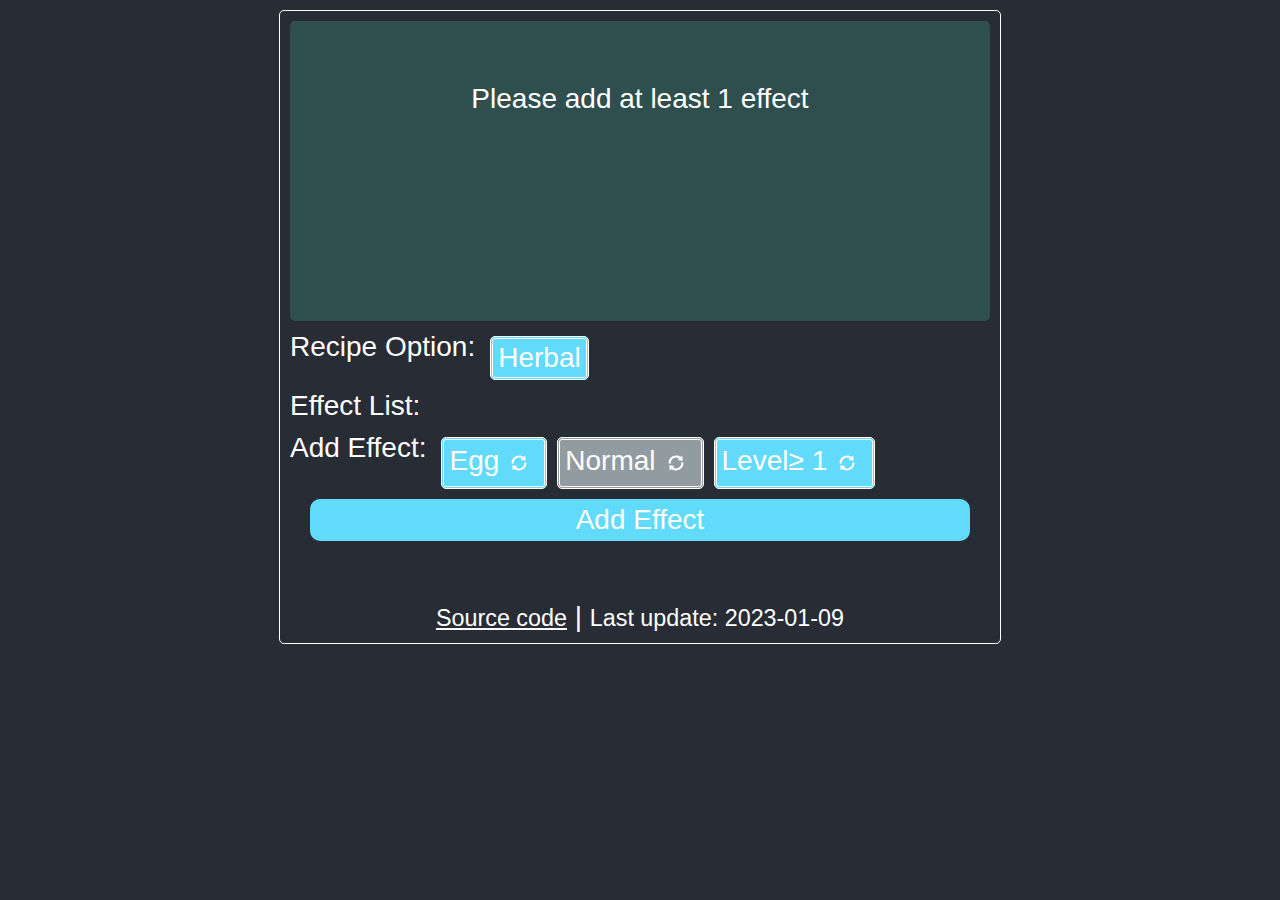
==== pkm-sandwich-finder/index.html @ aa767965 "Add more recipes" ====
<!doctype html><html lang="en"><head><meta charset="utf-8"/><link rel="icon" href="/pkm-sandwich-finder/favicon.ico"/><meta name="viewport" content="width=device-width,initial-scale=1"/><meta name="theme-color" content="#000000"/><meta name="description" content="Web site created using create-react-app"/><link rel="apple-touch-icon" href="/pkm-sandwich-finder/logo192.png"/><link rel="manifest" href="/pkm-sandwich-finder/manifest.json"/><title>Pokemon SV Sandwich Finder</title><script defer="defer" src="/pkm-sandwich-finder/static/js/main.92a818ba.js"></script><link href="/pkm-sandwich-finder/static/css/main.33022fee.css" rel="stylesheet"></head><body><noscript>You need to enable JavaScript to run this app.</noscript><div id="root"></div></body></html>
---- pkm-sandwich-finder/static/css/main.33022fee.css ----
body{-webkit-font-smoothing:antialiased;-moz-osx-font-smoothing:grayscale;font-family:-apple-system,BlinkMacSystemFont,Segoe UI,Roboto,Oxygen,Ubuntu,Cantarell,Fira Sans,Droid Sans,Helvetica Neue,sans-serif;margin:0}code{font-family:source-code-pro,Menlo,Monaco,Consolas,Courier New,monospace}.App{text-align:center}.App-logo{height:40vmin;pointer-events:none}@media (prefers-reduced-motion:no-preference){.App-logo{-webkit-animation:App-logo-spin 20s linear infinite;animation:App-logo-spin 20s linear infinite}}.App-header{align-items:center;background-color:#282c34;color:#fff;display:flex;flex-direction:column;font-size:calc(10px + 2vmin);height:90%;min-height:100vh}.App-link{color:#61dafb}@-webkit-keyframes App-logo-spin{0%{-webkit-transform:rotate(0deg);transform:rotate(0deg)}to{-webkit-transform:rotate(1turn);transform:rotate(1turn)}}@keyframes App-logo-spin{0%{-webkit-transform:rotate(0deg);transform:rotate(0deg)}to{-webkit-transform:rotate(1turn);transform:rotate(1turn)}}.alert_msg{border:1px solid transparent;border-radius:.25rem;cursor:pointer;left:50%;margin-bottom:1rem;padding:5px;position:absolute;-webkit-transform:translate(-50%,10px);transform:translate(-50%,10px);width:95%}.error{background-color:#f8d7da;border-color:#f5c2c7;color:#842029}.closebtn{color:#f08080;cursor:pointer;float:right;font-size:22px;font-weight:700;line-height:20px;margin-left:15px;transition:.3s}#app-interface{border:1px solid;border-radius:5px;margin:10px;max-width:700px;min-height:600px;padding:10px;width:90%}#footer{margin-top:20px;text-align:center;width:100%}#footer,a{color:#fff}#recipe_list{background-color:#2f4f4f;border-radius:5px;flex-direction:column;height:300px;margin-top:0;overflow-y:scroll;width:100%}#recipe_list p{align-items:center;display:flex;height:100px;justify-content:center}#filter_container{margin-top:10px;min-height:250px;position:relative;width:100%}.row_container{display:flex;margin-top:10px}.column_container{border:2px dashed #fff;border-radius:10px;padding:5px}.popup_container{background-color:#000;border:1px solid;border-radius:5px;display:flex;margin:0 0 auto;min-height:30%;padding:10px;position:absolute;-webkit-transform:translateY(-100%);transform:translateY(-100%);transition:all .2s ease-in-out;width:95%}.react-icons{margin:10px;vertical-align:middle}.clickable_box{border:3px double #fff;border-radius:5px;border-width:1px dash;cursor:pointer;display:inline-block;margin:5px 5px auto;padding:3px 5px;text-align:center;vertical-align:middle}.active_box{background-color:#61dafb}.box_closebtn{color:#fff;cursor:pointer;margin-left:10px}.hide{display:none}.bg_normal{background-color:#929ba0}.bg_fire{background-color:#e0955e}.bg_water{background-color:#6493cb}.bg_grass{background-color:#83c46d}.bg_electric{background-color:#ebdb5b}.bg_ice{background-color:#91dabf}.bg_fighting{background-color:#b53b66}.bg_poison{background-color:#9960bf}.bg_ground{background-color:#c2774d}.bg_flying{background-color:#95a6d5}.bg_psychic{background-color:#d46e79}.bg_bug{background-color:#9fce50}.bg_rock{background-color:#c2b994}.bg_ghost{background-color:#5766a7}.bg_dragon{background-color:#356eb6}.bg_dark{background-color:#595163}.bg_steel{background-color:#67929d}.bg_fairy{background-color:#da83df}#recipe_option{display:flex;width:100%}.filter_title{margin-right:10px;white-space:nowrap}.lvl_choice_container{border:2px dashed #fff;border-radius:10px;height:-webkit-fit-content;height:-moz-fit-content;height:fit-content;margin-left:10px;overflow:auto;padding:5px;white-space:nowrap;width:100%}.level_box{border:3px double #fff;border-radius:5px;border-width:1px dash;cursor:pointer;display:inline-block;margin:0 10px auto;min-width:50px;width:20%}.add_effect_button{background-color:#61dafb;border-radius:10px;cursor:pointer;margin:10px 20px;padding:5px 50px;text-align:center}.info{background-color:#cff4fc;border-color:#b6effb;color:#055160}.recipe-box{background-color:#019afc;border-color:#fff;border-radius:5px;border-width:3px;margin:5px auto;margin:5px auto 0;min-height:50px;width:95%}.recipe_info{padding:10px}.ingre_container{border:2px dashed #fff;border-radius:10px;margin-left:10px;padding:5px;text-align:left;width:100%}.ingredient_box{border:1px solid #fff;border-radius:5px;display:inline-block;margin:3px 5px auto;min-width:50px;padding:5px}
/*# sourceMappingURL=main.33022fee.css.map*/
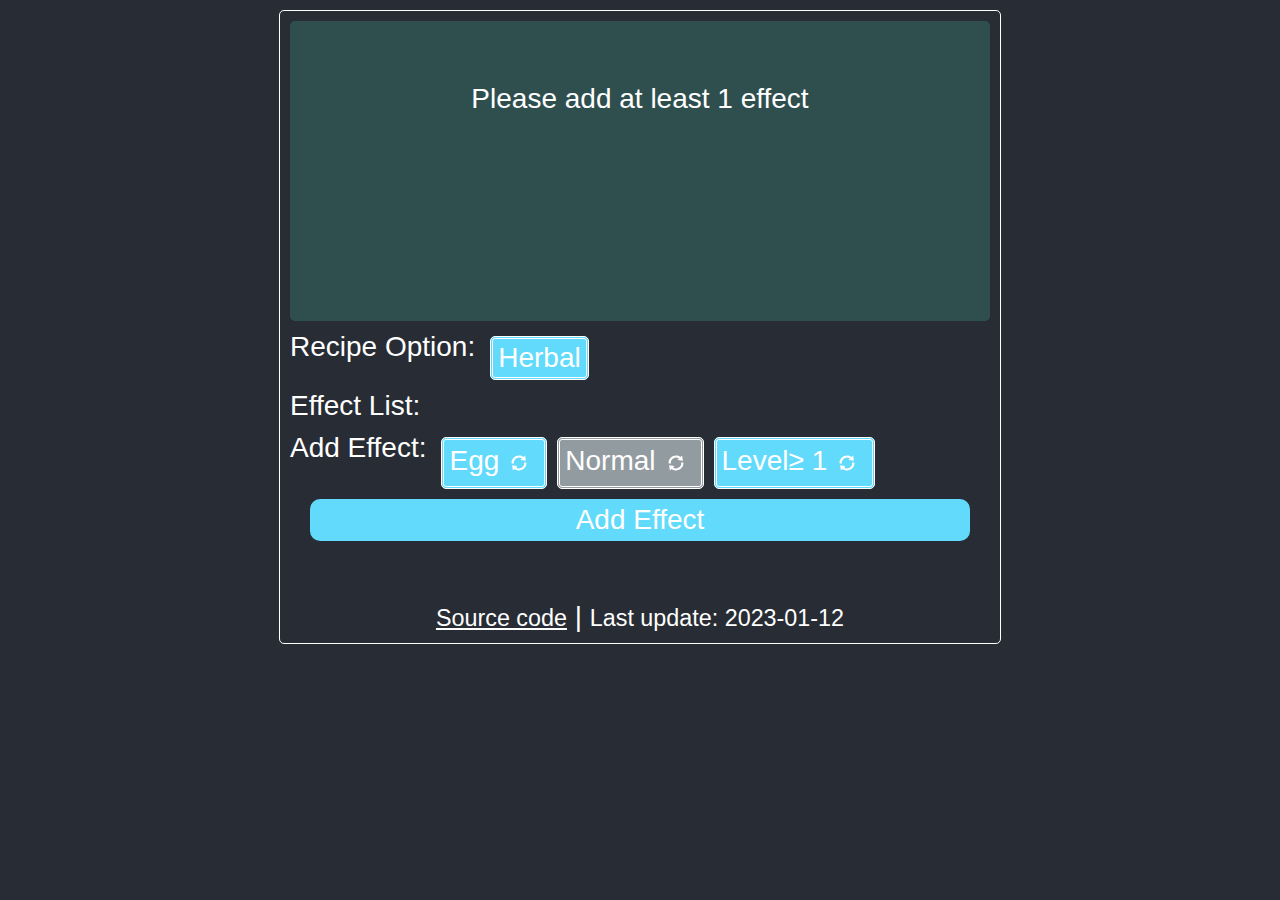
==== commit 3e959016: "Update the date" ====
--- a/pkm-sandwich-finder/index.html
+++ b/pkm-sandwich-finder/index.html
@@ -1 +1 @@
-<!doctype html><html lang="en"><head><meta charset="utf-8"/><link rel="icon" href="/pkm-sandwich-finder/favicon.ico"/><meta name="viewport" content="width=device-width,initial-scale=1"/><meta name="theme-color" content="#000000"/><meta name="description" content="Web site created using create-react-app"/><link rel="apple-touch-icon" href="/pkm-sandwich-finder/logo192.png"/><link rel="manifest" href="/pkm-sandwich-finder/manifest.json"/><title>Pokemon SV Sandwich Finder</title><script defer="defer" src="/pkm-sandwich-finder/static/js/main.92a818ba.js"></script><link href="/pkm-sandwich-finder/static/css/main.33022fee.css" rel="stylesheet"></head><body><noscript>You need to enable JavaScript to run this app.</noscript><div id="root"></div></body></html>+<!doctype html><html lang="en"><head><meta charset="utf-8"/><link rel="icon" href="/pkm-sandwich-finder/favicon.ico"/><meta name="viewport" content="width=device-width,initial-scale=1"/><meta name="theme-color" content="#000000"/><meta name="description" content="Web site created using create-react-app"/><link rel="apple-touch-icon" href="/pkm-sandwich-finder/logo192.png"/><link rel="manifest" href="/pkm-sandwich-finder/manifest.json"/><title>Pokemon SV Sandwich Finder</title><script defer="defer" src="/pkm-sandwich-finder/static/js/main.b994be73.js"></script><link href="/pkm-sandwich-finder/static/css/main.33022fee.css" rel="stylesheet"></head><body><noscript>You need to enable JavaScript to run this app.</noscript><div id="root"></div></body></html>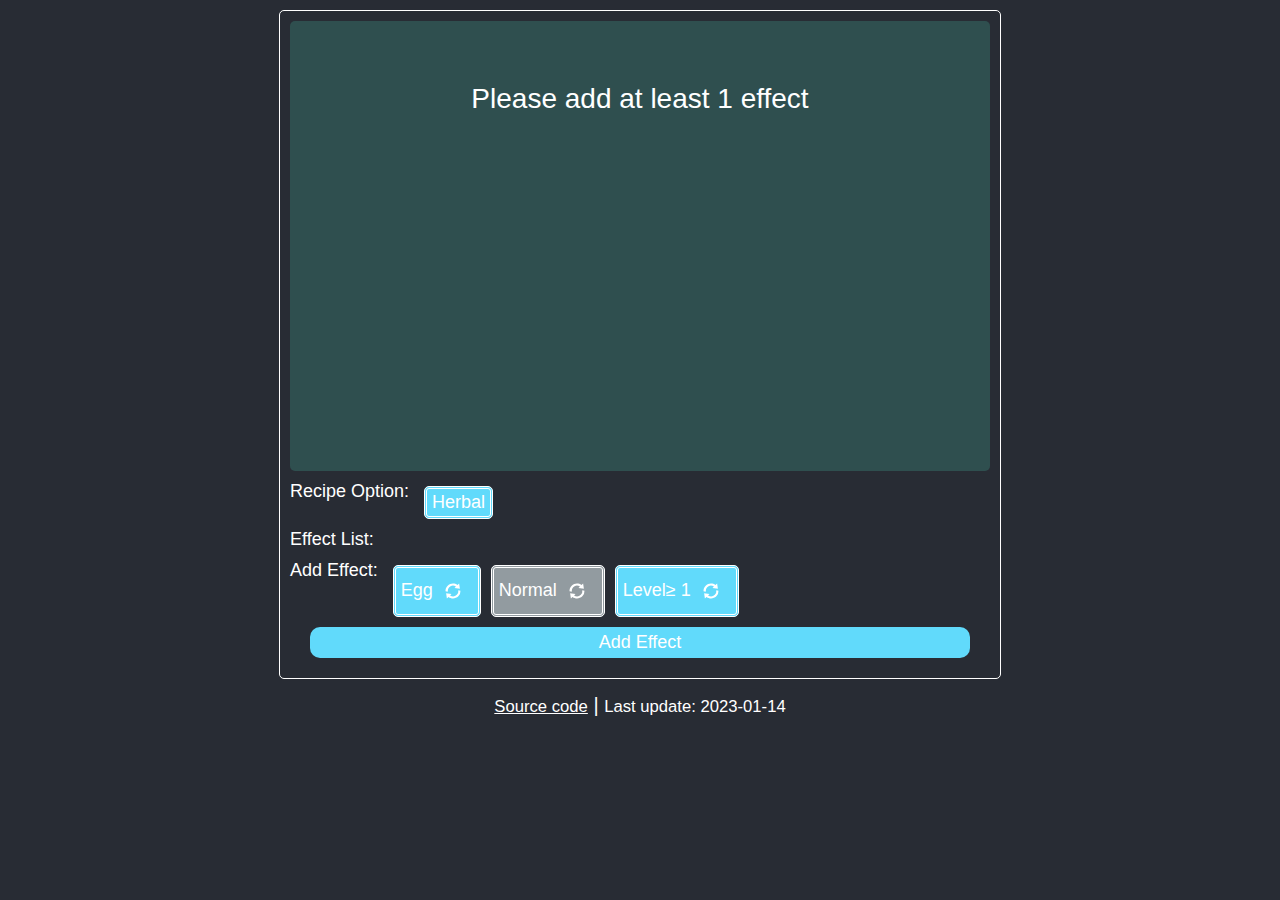
==== commit 1f02aa4a: "Update CSS and add teensy & humungo lv3 recipes" ====
--- a/pkm-sandwich-finder/index.html
+++ b/pkm-sandwich-finder/index.html
@@ -1 +1 @@
-<!doctype html><html lang="en"><head><meta charset="utf-8"/><link rel="icon" href="/pkm-sandwich-finder/favicon.ico"/><meta name="viewport" content="width=device-width,initial-scale=1"/><meta name="theme-color" content="#000000"/><meta name="description" content="Web site created using create-react-app"/><link rel="apple-touch-icon" href="/pkm-sandwich-finder/logo192.png"/><link rel="manifest" href="/pkm-sandwich-finder/manifest.json"/><title>Pokemon SV Sandwich Finder</title><script defer="defer" src="/pkm-sandwich-finder/static/js/main.b994be73.js"></script><link href="/pkm-sandwich-finder/static/css/main.33022fee.css" rel="stylesheet"></head><body><noscript>You need to enable JavaScript to run this app.</noscript><div id="root"></div></body></html>+<!doctype html><html lang="en"><head><meta charset="utf-8"/><link rel="icon" href="/pkm-sandwich-finder/favicon.ico"/><meta name="viewport" content="width=device-width,initial-scale=1"/><meta name="theme-color" content="#000000"/><meta name="description" content="Web site created using create-react-app"/><link rel="apple-touch-icon" href="/pkm-sandwich-finder/logo192.png"/><link rel="manifest" href="/pkm-sandwich-finder/manifest.json"/><title>Pokemon SV Sandwich Finder</title><script defer="defer" src="/pkm-sandwich-finder/static/js/main.c4096dae.js"></script><link href="/pkm-sandwich-finder/static/css/main.6a221329.css" rel="stylesheet"></head><body><noscript>You need to enable JavaScript to run this app.</noscript><div id="root"></div></body></html>--- a/pkm-sandwich-finder/static/css/main.6a221329.css
+++ b/pkm-sandwich-finder/static/css/main.6a221329.css
@@ -0,0 +1,2 @@
+body{-webkit-font-smoothing:antialiased;-moz-osx-font-smoothing:grayscale;background-color:#282c34;font-family:-apple-system,BlinkMacSystemFont,Segoe UI,Roboto,Oxygen,Ubuntu,Cantarell,Fira Sans,Droid Sans,Helvetica Neue,sans-serif;margin:0}code{font-family:source-code-pro,Menlo,Monaco,Consolas,Courier New,monospace}.App{text-align:center}.App-header{align-items:center;color:#fff;display:flex;flex-direction:column;font-size:calc(10px + 2vmin);height:100vh;height:90%}@media screen{.App-header{height:-webkit-fill-available}}.App-link{color:#61dafb}@-webkit-keyframes App-logo-spin{0%{-webkit-transform:rotate(0deg);transform:rotate(0deg)}to{-webkit-transform:rotate(1turn);transform:rotate(1turn)}}@keyframes App-logo-spin{0%{-webkit-transform:rotate(0deg);transform:rotate(0deg)}to{-webkit-transform:rotate(1turn);transform:rotate(1turn)}}.alert_msg{border:1px solid transparent;border-radius:.25rem;cursor:pointer;left:50%;margin-bottom:1rem;padding:5px;position:absolute;-webkit-transform:translate(-50%,10px);transform:translate(-50%,10px);width:95%}.error{background-color:#f8d7da;border-color:#f5c2c7;color:#842029}.closebtn{color:#f08080;cursor:pointer;float:right;font-size:22px;font-weight:700;line-height:20px;margin-left:15px;transition:.3s}#app-interface{border:1px solid;border-radius:5px;margin:10px;max-width:700px;padding:10px;width:90%}#footer{font-size:20px;height:20px;margin-bottom:20px;margin-top:5px;text-align:center;width:100%}#footer,a{color:#fff}#recipe_list{background-color:#2f4f4f;border-radius:5px;flex-direction:column;height:450px;margin-top:0;overflow-y:auto;width:100%}#recipe_list p{align-items:center;display:flex;height:100px;justify-content:center}#filter_container{font-size:large;margin-top:10px;position:relative;width:100%}.row_container{display:flex;margin-top:10px}.column_container{border:2px dashed #fff;border-radius:10px;padding:5px}.popup_container{background-color:#000;border:1px solid;border-radius:5px;display:flex;margin:0 0 auto;min-height:30%;padding:10px;position:absolute;-webkit-transform:translateY(-100%);transform:translateY(-100%);transition:all .2s ease-in-out;width:95%}.react-icons{margin:10px;vertical-align:middle}.clickable_box{border:3px double #fff;border-radius:5px;border-width:1px dash;cursor:pointer;display:inline-block;margin:5px 5px auto;padding:3px 5px;text-align:center;vertical-align:middle}.active_box{background-color:#61dafb}.box_closebtn{color:#fff;cursor:pointer;margin-left:10px}.hide{display:none}.bg_normal{background-color:#929ba0}.bg_fire{background-color:#e0955e}.bg_water{background-color:#6493cb}.bg_grass{background-color:#83c46d}.bg_electric{background-color:#ebdb5b}.bg_ice{background-color:#91dabf}.bg_fighting{background-color:#b53b66}.bg_poison{background-color:#9960bf}.bg_ground{background-color:#c2774d}.bg_flying{background-color:#95a6d5}.bg_psychic{background-color:#d46e79}.bg_bug{background-color:#9fce50}.bg_rock{background-color:#c2b994}.bg_ghost{background-color:#5766a7}.bg_dragon{background-color:#356eb6}.bg_dark{background-color:#595163}.bg_steel{background-color:#67929d}.bg_fairy{background-color:#da83df}#recipe_option{display:flex;width:100%}.filter_title{margin-right:10px;white-space:nowrap}.lvl_choice_container{border:2px dashed #fff;border-radius:10px;height:-webkit-fit-content;height:-moz-fit-content;height:fit-content;margin-left:10px;overflow:auto;padding:5px;white-space:nowrap;width:100%}.level_box{border:3px double #fff;border-radius:5px;border-width:1px dash;cursor:pointer;display:inline-block;margin:0 10px auto;min-width:50px;width:20%}.add_effect_button{background-color:#61dafb;border-radius:10px;cursor:pointer;margin:10px 20px;padding:5px 50px;text-align:center}.info{background-color:#cff4fc;border-color:#b6effb;color:#055160}.recipe-box{background-color:#019afc;border-color:#fff;border-radius:5px;border-width:3px;margin:5px auto;margin:5px auto 0;min-height:50px;width:95%}.recipe_info{padding:10px}.ingre_container{border:2px dashed #fff;border-radius:10px;margin-left:10px;padding:5px;text-align:left;width:100%}.ingredient_box{border:1px solid #fff;border-radius:5px;display:inline-block;margin:3px 5px auto;min-width:50px;padding:5px}
+/*# sourceMappingURL=main.6a221329.css.map*/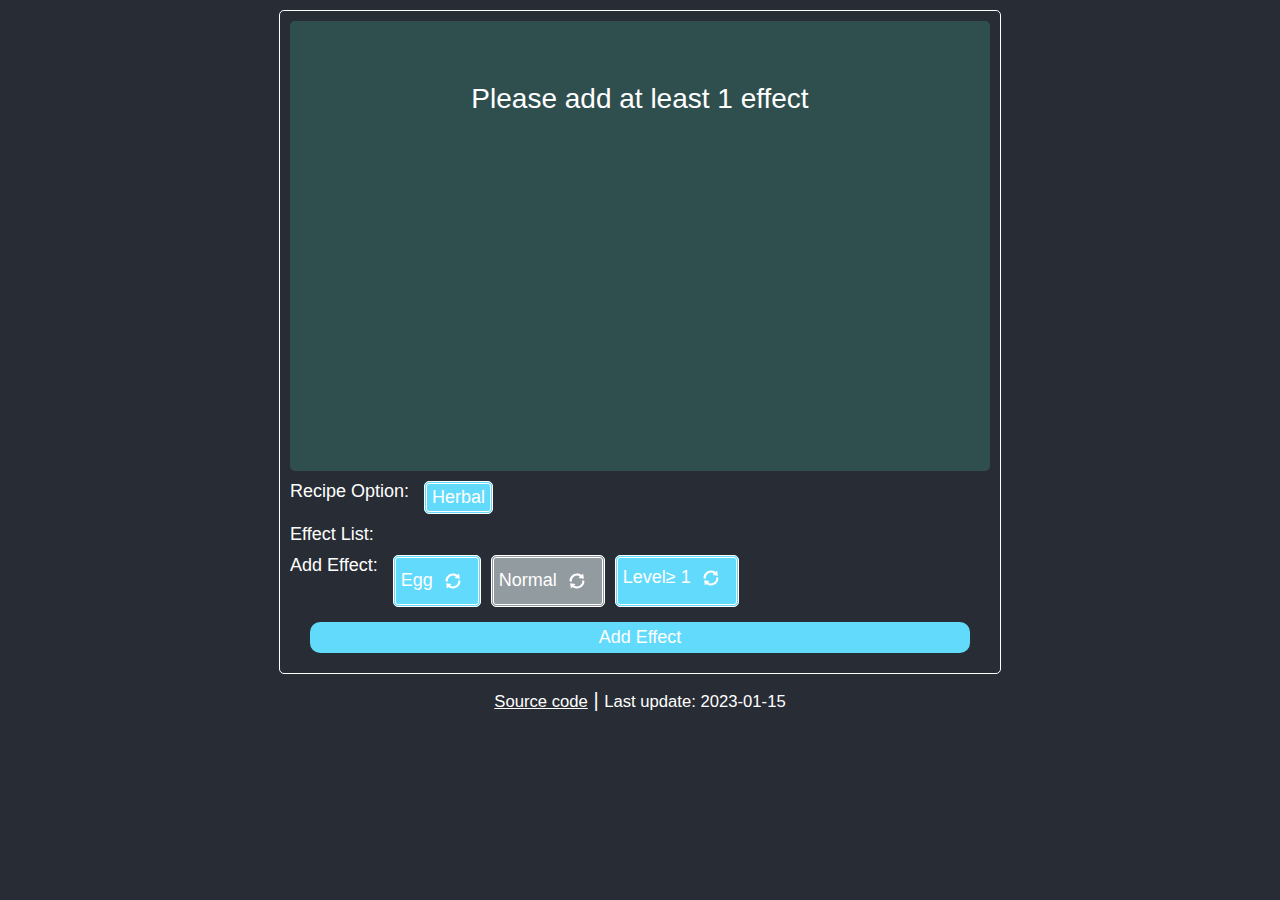
==== commit 935d0504: "Update CSS and add catching lv3 recipes" ====
--- a/pkm-sandwich-finder/index.html
+++ b/pkm-sandwich-finder/index.html
@@ -1 +1 @@
-<!doctype html><html lang="en"><head><meta charset="utf-8"/><link rel="icon" href="/pkm-sandwich-finder/favicon.ico"/><meta name="viewport" content="width=device-width,initial-scale=1"/><meta name="theme-color" content="#000000"/><meta name="description" content="Web site created using create-react-app"/><link rel="apple-touch-icon" href="/pkm-sandwich-finder/logo192.png"/><link rel="manifest" href="/pkm-sandwich-finder/manifest.json"/><title>Pokemon SV Sandwich Finder</title><script defer="defer" src="/pkm-sandwich-finder/static/js/main.c4096dae.js"></script><link href="/pkm-sandwich-finder/static/css/main.6a221329.css" rel="stylesheet"></head><body><noscript>You need to enable JavaScript to run this app.</noscript><div id="root"></div></body></html>+<!doctype html><html lang="en"><head><meta charset="utf-8"/><link rel="icon" href="/pkm-sandwich-finder/favicon.ico"/><meta name="viewport" content="width=device-width,initial-scale=1"/><meta name="theme-color" content="#000000"/><meta name="description" content="Web site created using create-react-app"/><link rel="apple-touch-icon" href="/pkm-sandwich-finder/logo192.png"/><link rel="manifest" href="/pkm-sandwich-finder/manifest.json"/><title>Pokemon SV Sandwich Finder</title><script defer="defer" src="/pkm-sandwich-finder/static/js/main.14df0044.js"></script><link href="/pkm-sandwich-finder/static/css/main.d2211478.css" rel="stylesheet"></head><body><noscript>You need to enable JavaScript to run this app.</noscript><div id="root"></div></body></html>--- a/pkm-sandwich-finder/static/css/main.d2211478.css
+++ b/pkm-sandwich-finder/static/css/main.d2211478.css
@@ -0,0 +1,2 @@
+body{-webkit-font-smoothing:antialiased;-moz-osx-font-smoothing:grayscale;background-color:#282c34;font-family:-apple-system,BlinkMacSystemFont,Segoe UI,Roboto,Oxygen,Ubuntu,Cantarell,Fira Sans,Droid Sans,Helvetica Neue,sans-serif;margin:0}code{font-family:source-code-pro,Menlo,Monaco,Consolas,Courier New,monospace}.App{text-align:center}.App-header{align-items:center;color:#fff;display:flex;flex-direction:column;font-size:calc(10px + 2vmin);height:100vh;height:90%}@media screen{.App-header{height:-webkit-fill-available}}.App-link{color:#61dafb}@-webkit-keyframes App-logo-spin{0%{-webkit-transform:rotate(0deg);transform:rotate(0deg)}to{-webkit-transform:rotate(1turn);transform:rotate(1turn)}}@keyframes App-logo-spin{0%{-webkit-transform:rotate(0deg);transform:rotate(0deg)}to{-webkit-transform:rotate(1turn);transform:rotate(1turn)}}.alert_msg{border:1px solid transparent;border-radius:.25rem;cursor:pointer;left:50%;margin-bottom:1rem;padding:5px;position:absolute;-webkit-transform:translate(-50%,10px);transform:translate(-50%,10px);width:95%}.error{background-color:#f8d7da;border-color:#f5c2c7;color:#842029}.closebtn{color:#f08080;cursor:pointer;float:right;font-size:22px;font-weight:700;line-height:20px;margin-left:15px;transition:.3s}#app-interface{border:1px solid;border-radius:5px;margin:10px;max-width:700px;padding:10px;width:90%}#footer{font-size:20px;height:20px;margin-bottom:20px;margin-top:5px;text-align:center;width:100%}#footer,a{color:#fff}#recipe_list{background-color:#2f4f4f;border-radius:5px;flex-direction:column;height:450px;margin-top:0;overflow-y:auto;width:100%}#recipe_list p{align-items:center;display:flex;height:100px;justify-content:center}#filter_container{font-size:large;margin-top:10px;position:relative;width:100%}.row_container{display:flex;margin-top:10px}.column_container{border:2px dashed #fff;border-radius:10px;padding:5px}.popup_container{background-color:#000;border:1px solid;border-radius:5px;display:flex;margin:0 0 auto;min-height:30%;padding:10px;position:absolute;-webkit-transform:translateY(-100%);transform:translateY(-100%);transition:all .2s ease-in-out;width:95%}.react-icons{margin:10px;vertical-align:middle}.clickable_box{border:3px double #fff;border-radius:5px;border-width:1px dash;cursor:pointer;display:inline-block;margin:5px 5px auto;padding:3px 5px;text-align:center;vertical-align:middle}.active_box{background-color:#61dafb}.box_closebtn{color:#fff;cursor:pointer;margin-left:10px}.hide{display:none}.bg_normal{background-color:#929ba0}.bg_fire{background-color:#e0955e}.bg_water{background-color:#6493cb}.bg_grass{background-color:#83c46d}.bg_electric{background-color:#ebdb5b}.bg_ice{background-color:#91dabf}.bg_fighting{background-color:#b53b66}.bg_poison{background-color:#9960bf}.bg_ground{background-color:#c2774d}.bg_flying{background-color:#95a6d5}.bg_psychic{background-color:#d46e79}.bg_bug{background-color:#9fce50}.bg_rock{background-color:#c2b994}.bg_ghost{background-color:#5766a7}.bg_dragon{background-color:#356eb6}.bg_dark{background-color:#595163}.bg_steel{background-color:#67929d}.bg_fairy{background-color:#da83df}#recipe_option{display:flex;width:100%}.filter_title{margin-right:10px;white-space:nowrap}.lvl_choice_container{border:2px dashed #fff;border-radius:10px;height:-webkit-fit-content;height:-moz-fit-content;height:fit-content;margin-left:10px;overflow:auto;padding:5px;white-space:nowrap;width:100%}.level_box{border:3px double #fff;border-radius:5px;border-width:1px dash;cursor:pointer;display:inline-block;margin:0 10px auto;min-width:50px;width:20%}.add_effect_button{background-color:#61dafb;border-radius:10px;cursor:pointer;margin:10px 20px;padding:5px 50px;text-align:center}.recipe_name{background-color:#cff4fc;border:2px solid #b6effb;border-radius:3px;color:#055160;margin:auto;width:-webkit-fit-content;width:-moz-fit-content;width:fit-content}.recipe-box{background-color:#458195;border-color:#fff;border-radius:5px;border-width:3px;font-size:18px;margin:5px auto;margin:5px auto 0;min-height:50px;width:95%}.recipe_info{padding:10px}.ingre_container{border:1px dashed #fff;border-radius:10px;margin-left:2px;margin-right:2px;padding:3px;text-align:left;width:100%}.ingredient_box{border:1px solid #fff;border-radius:5px;display:inline-block;margin-bottom:2px;margin-left:3px;min-width:50px;padding:5px}
+/*# sourceMappingURL=main.d2211478.css.map*/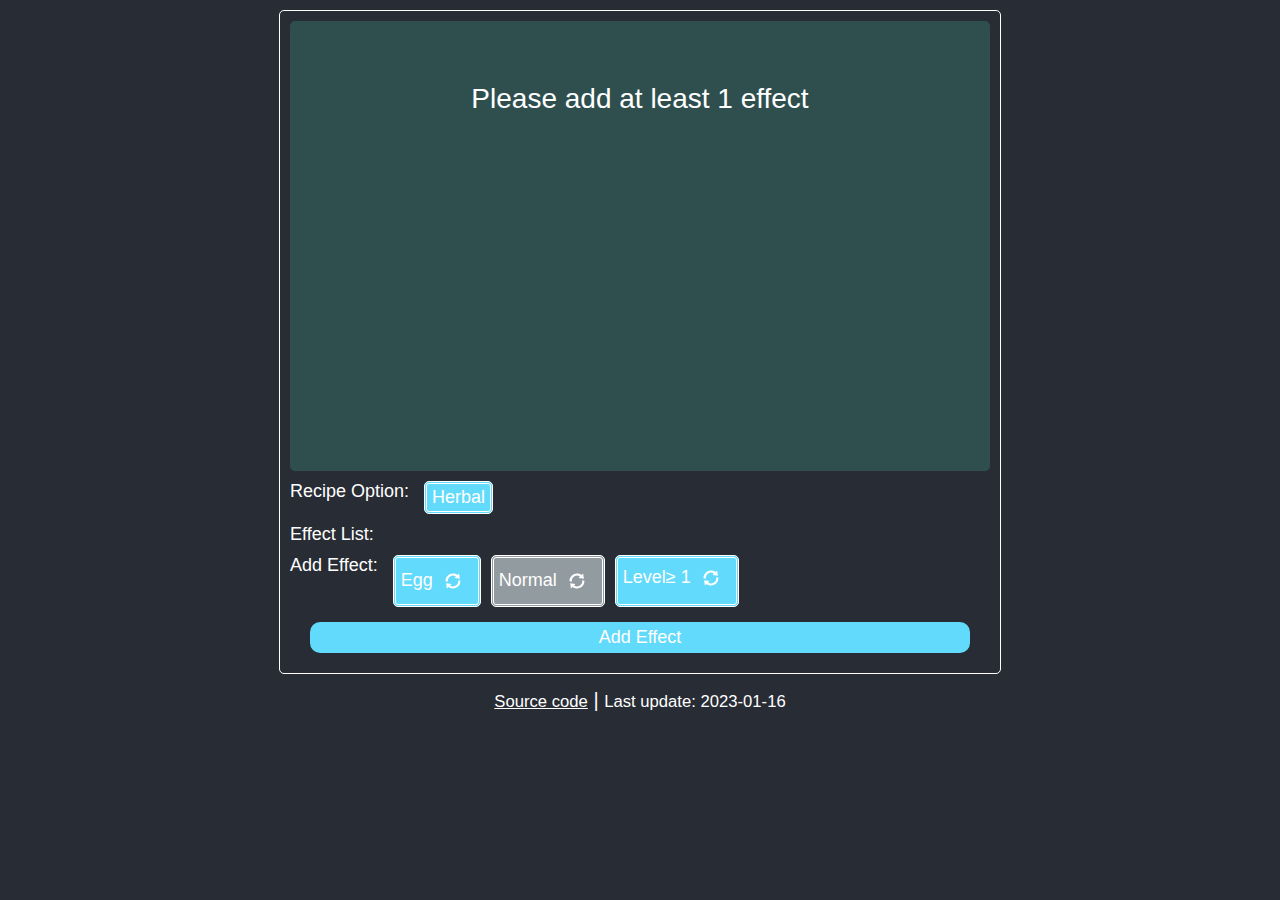
==== commit 33ab25d9: "Add images,  fixed filling name" ====
--- a/pkm-sandwich-finder/index.html
+++ b/pkm-sandwich-finder/index.html
@@ -1 +1 @@
-<!doctype html><html lang="en"><head><meta charset="utf-8"/><link rel="icon" href="/pkm-sandwich-finder/favicon.ico"/><meta name="viewport" content="width=device-width,initial-scale=1"/><meta name="theme-color" content="#000000"/><meta name="description" content="Web site created using create-react-app"/><link rel="apple-touch-icon" href="/pkm-sandwich-finder/logo192.png"/><link rel="manifest" href="/pkm-sandwich-finder/manifest.json"/><title>Pokemon SV Sandwich Finder</title><script defer="defer" src="/pkm-sandwich-finder/static/js/main.14df0044.js"></script><link href="/pkm-sandwich-finder/static/css/main.d2211478.css" rel="stylesheet"></head><body><noscript>You need to enable JavaScript to run this app.</noscript><div id="root"></div></body></html>+<!doctype html><html lang="en"><head><meta charset="utf-8"/><link rel="icon" href="/pkm-sandwich-finder/favicon.ico"/><meta name="viewport" content="width=device-width,initial-scale=1"/><meta name="theme-color" content="#000000"/><meta name="description" content="Web site created using create-react-app"/><link rel="apple-touch-icon" href="/pkm-sandwich-finder/logo192.png"/><link rel="manifest" href="/pkm-sandwich-finder/manifest.json"/><title>Pokemon SV Sandwich Finder</title><script defer="defer" src="/pkm-sandwich-finder/static/js/main.c769ff4a.js"></script><link href="/pkm-sandwich-finder/static/css/main.80cc7a4a.css" rel="stylesheet"></head><body><noscript>You need to enable JavaScript to run this app.</noscript><div id="root"></div></body></html>--- a/pkm-sandwich-finder/static/css/main.80cc7a4a.css
+++ b/pkm-sandwich-finder/static/css/main.80cc7a4a.css
@@ -0,0 +1,2 @@
+body{-webkit-font-smoothing:antialiased;-moz-osx-font-smoothing:grayscale;background-color:#282c34;font-family:-apple-system,BlinkMacSystemFont,Segoe UI,Roboto,Oxygen,Ubuntu,Cantarell,Fira Sans,Droid Sans,Helvetica Neue,sans-serif;margin:0}code{font-family:source-code-pro,Menlo,Monaco,Consolas,Courier New,monospace}.App{text-align:center}.App-header{align-items:center;color:#fff;display:flex;flex-direction:column;font-size:calc(10px + 2vmin);height:100vh;height:90%}@media screen{.App-header{height:-webkit-fill-available}}.App-link{color:#61dafb}@-webkit-keyframes App-logo-spin{0%{-webkit-transform:rotate(0deg);transform:rotate(0deg)}to{-webkit-transform:rotate(1turn);transform:rotate(1turn)}}@keyframes App-logo-spin{0%{-webkit-transform:rotate(0deg);transform:rotate(0deg)}to{-webkit-transform:rotate(1turn);transform:rotate(1turn)}}.alert_msg{border:1px solid transparent;border-radius:.25rem;cursor:pointer;left:50%;margin-bottom:1rem;padding:5px;position:absolute;-webkit-transform:translate(-50%,10px);transform:translate(-50%,10px);width:95%}.error{background-color:#f8d7da;border-color:#f5c2c7;color:#842029}.closebtn{color:#f08080;cursor:pointer;float:right;font-size:22px;font-weight:700;line-height:20px;margin-left:15px;transition:.3s}#app-interface{border:1px solid;border-radius:5px;margin:10px;max-width:700px;padding:10px;width:90%}#footer{font-size:20px;height:20px;margin-bottom:20px;margin-top:5px;text-align:center;width:100%}#footer,a{color:#fff}#recipe_list{background-color:#2f4f4f;border-radius:5px;flex-direction:column;height:50vh;margin-top:0;max-height:450px;min-height:200px;overflow-y:auto;width:100%}#recipe_list p{align-items:center;display:flex;height:100px;justify-content:center}#filter_container{font-size:large;margin-top:10px;position:relative;width:100%}.row_container{display:flex;margin-top:10px}.column_container{border:2px dashed #fff;border-radius:10px;padding:5px}.popup_container{background-color:#000;border:1px solid;border-radius:5px;display:flex;margin:0 0 auto;min-height:30%;padding:10px;position:absolute;-webkit-transform:translateY(-100%);transform:translateY(-100%);transition:all .2s ease-in-out;width:95%}.react-icons{margin:10px;vertical-align:middle}.clickable_box{border:3px double #fff;border-radius:5px;border-width:1px dash;cursor:pointer;display:inline-block;margin:5px 5px auto;padding:3px 5px;text-align:center;vertical-align:middle}.active_box{background-color:#61dafb}.box_closebtn{color:#fff;cursor:pointer;margin-left:10px}.hide{display:none}.bg_normal{background-color:#929ba0}.bg_fire{background-color:#e0955e}.bg_water{background-color:#6493cb}.bg_grass{background-color:#83c46d}.bg_electric{background-color:#ebdb5b}.bg_ice{background-color:#91dabf}.bg_fighting{background-color:#b53b66}.bg_poison{background-color:#9960bf}.bg_ground{background-color:#c2774d}.bg_flying{background-color:#95a6d5}.bg_psychic{background-color:#d46e79}.bg_bug{background-color:#9fce50}.bg_rock{background-color:#c2b994}.bg_ghost{background-color:#5766a7}.bg_dragon{background-color:#356eb6}.bg_dark{background-color:#595163}.bg_steel{background-color:#67929d}.bg_fairy{background-color:#da83df}#recipe_option{display:flex;width:100%}.filter_title{margin-right:10px;white-space:nowrap}.lvl_choice_container{border:2px dashed #fff;border-radius:10px;height:-webkit-fit-content;height:-moz-fit-content;height:fit-content;margin-left:10px;overflow:auto;padding:5px;white-space:nowrap;width:100%}.level_box{border:3px double #fff;border-radius:5px;border-width:1px dash;cursor:pointer;display:inline-block;margin:0 10px auto;min-width:50px;width:20%}.add_effect_button{background-color:#61dafb;border-radius:10px;cursor:pointer;margin:10px 20px;padding:5px 50px;text-align:center}.recipe_name{background-color:#cff4fc;border:2px solid #b6effb;border-radius:3px;color:#055160;margin:auto;width:-webkit-fit-content;width:-moz-fit-content;width:fit-content}.recipe-box{background-color:#458195;border-color:#fff;border-radius:5px;border-width:3px;font-size:18px;margin:5px auto;margin:5px auto 0;min-height:50px;width:95%}.recipe_info{padding:10px}.ingre_container{border:1px dashed #fff;border-radius:10px;margin-left:2px;margin-right:2px;padding:3px;text-align:left;width:100%}.ingredient_box{align-items:center;border:1px solid #fff;border-radius:5px;display:inline-block;font-size:14px;justify-content:center;margin-bottom:2px;margin-left:3px;padding:5px}
+/*# sourceMappingURL=main.80cc7a4a.css.map*/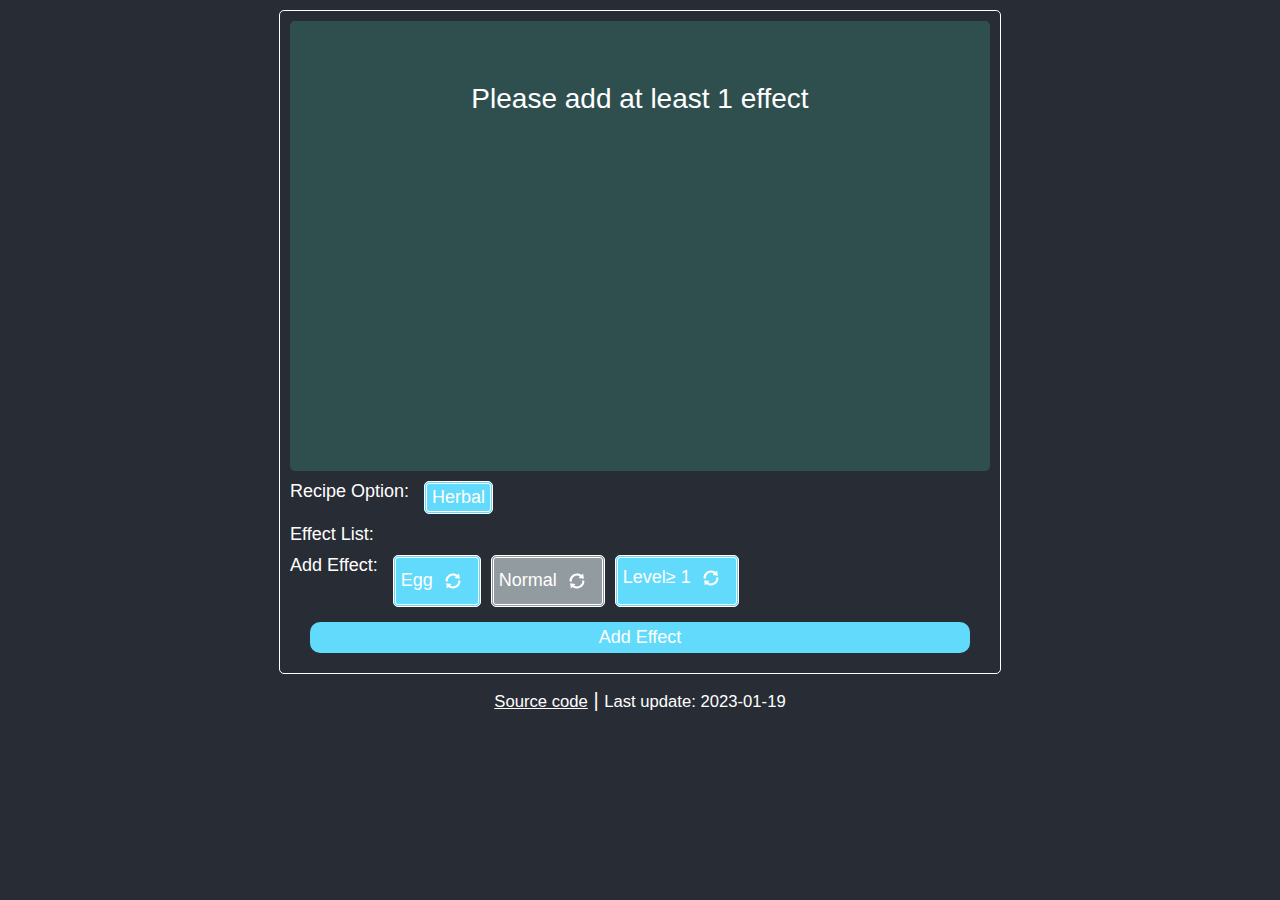
==== commit 69f888c0: "Add more recipes" ====
--- a/pkm-sandwich-finder/index.html
+++ b/pkm-sandwich-finder/index.html
@@ -1 +1 @@
-<!doctype html><html lang="en"><head><meta charset="utf-8"/><link rel="icon" href="/pkm-sandwich-finder/favicon.ico"/><meta name="viewport" content="width=device-width,initial-scale=1"/><meta name="theme-color" content="#000000"/><meta name="description" content="Web site created using create-react-app"/><link rel="apple-touch-icon" href="/pkm-sandwich-finder/logo192.png"/><link rel="manifest" href="/pkm-sandwich-finder/manifest.json"/><title>Pokemon SV Sandwich Finder</title><script defer="defer" src="/pkm-sandwich-finder/static/js/main.c769ff4a.js"></script><link href="/pkm-sandwich-finder/static/css/main.80cc7a4a.css" rel="stylesheet"></head><body><noscript>You need to enable JavaScript to run this app.</noscript><div id="root"></div></body></html>+<!doctype html><html lang="en"><head><meta charset="utf-8"/><link rel="icon" href="/pkm-sandwich-finder/favicon.ico"/><meta name="viewport" content="width=device-width,initial-scale=1"/><meta name="theme-color" content="#000000"/><meta name="description" content="Web site created using create-react-app"/><link rel="apple-touch-icon" href="/pkm-sandwich-finder/logo192.png"/><link rel="manifest" href="/pkm-sandwich-finder/manifest.json"/><title>Pokemon SV Sandwich Finder</title><script defer="defer" src="/pkm-sandwich-finder/static/js/main.a665c04a.js"></script><link href="/pkm-sandwich-finder/static/css/main.80cc7a4a.css" rel="stylesheet"></head><body><noscript>You need to enable JavaScript to run this app.</noscript><div id="root"></div></body></html>